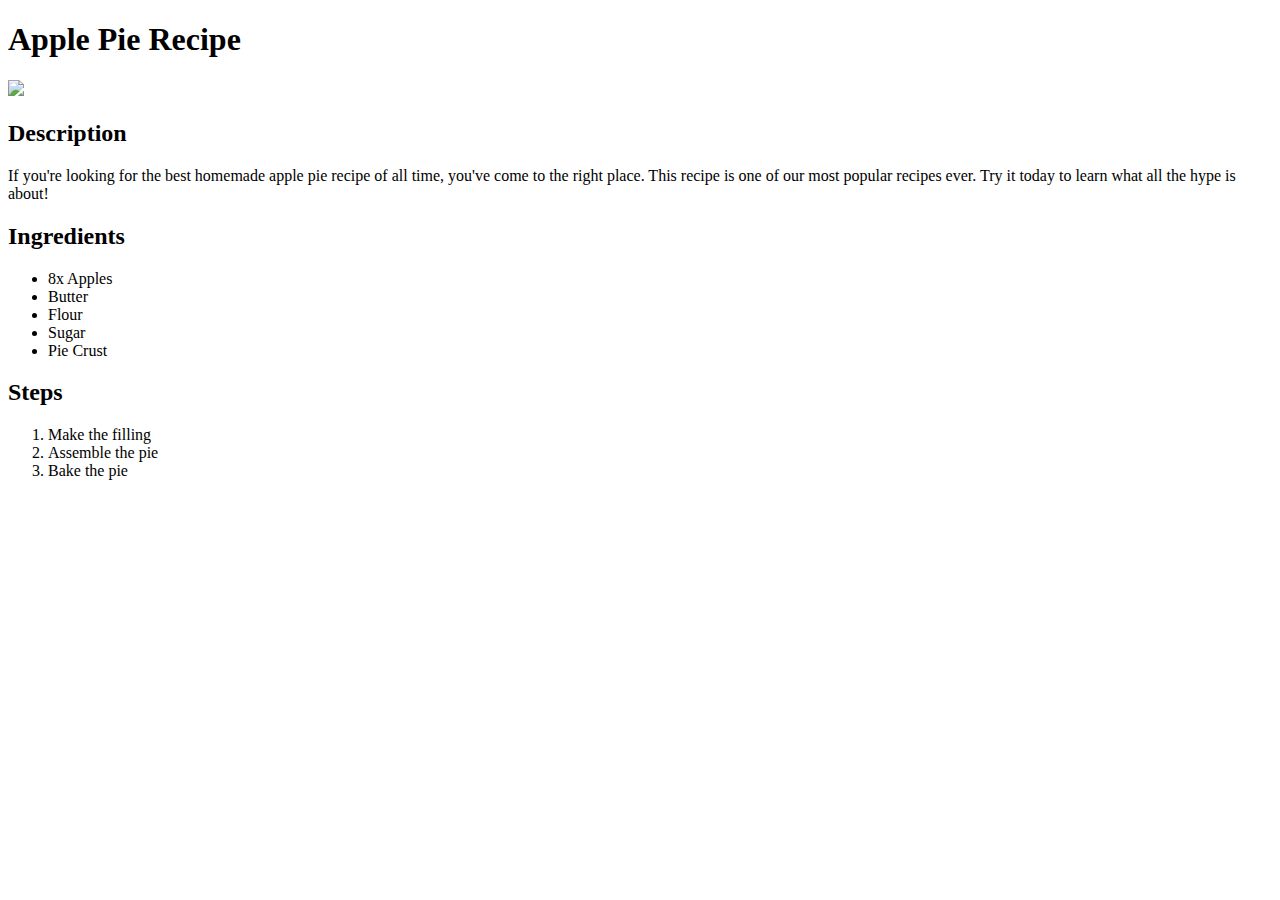
==== recipes/apple-pie.html @ 1fd5f145 "adds apple pie recipe" ====
<!DOCTYPE html>
<html lang="en">
  <head>
    <meta charset="UTF-8" />
    <meta name="viewport" content="width=device-width, initial-scale=1.0" />
    <title>Apple Pie Recipe</title>
  </head>
  <body>
    <h1>Apple Pie Recipe</h1>
    <img
      src="https://www.allrecipes.com/thmb/y4A1u56wlxTpMexUFWXQxNyZz8k=/750x0/filters:no_upscale():max_bytes(150000):strip_icc():format(webp)/Screen-Shot-2022-01-30-at-8.33.07-PM-9fbdb6fefa41482d8a1dc1f56266d8fb.png"
    />
    <h2>Description</h2>
    <p>
      If you're looking for the best homemade apple pie recipe of all time,
      you've come to the right place. This recipe is one of our most popular
      recipes ever. Try it today to learn what all the hype is about!
    </p>
    <h2>Ingredients</h2>
    <ul>
      <li>8x Apples</li>
      <li>Butter</li>
      <li>Flour</li>
      <li>Sugar</li>
      <li>Pie Crust</li>
    </ul>
    <h2>Steps</h2>
    <ol>
      <li>Make the filling</li>
      <li>Assemble the pie</li>
      <li>Bake the pie</li>
    </ol>
  </body>
</html>
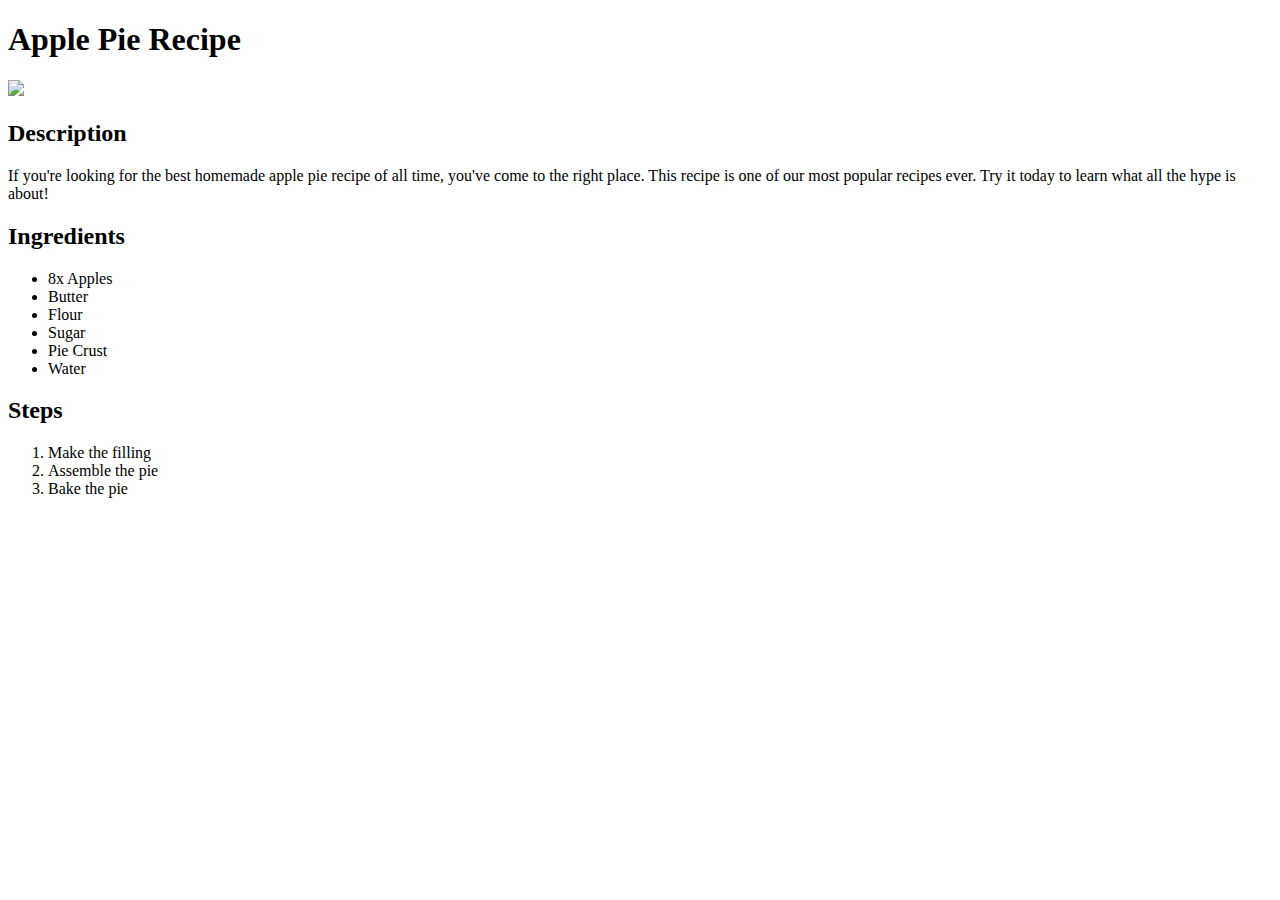
==== commit 978fc10d: "adds roast chicken recipe" ====
--- a/recipes/apple-pie.html
+++ b/recipes/apple-pie.html
@@ -23,6 +23,7 @@
       <li>Flour</li>
       <li>Sugar</li>
       <li>Pie Crust</li>
+      <li>Water</li>
     </ul>
     <h2>Steps</h2>
     <ol>
